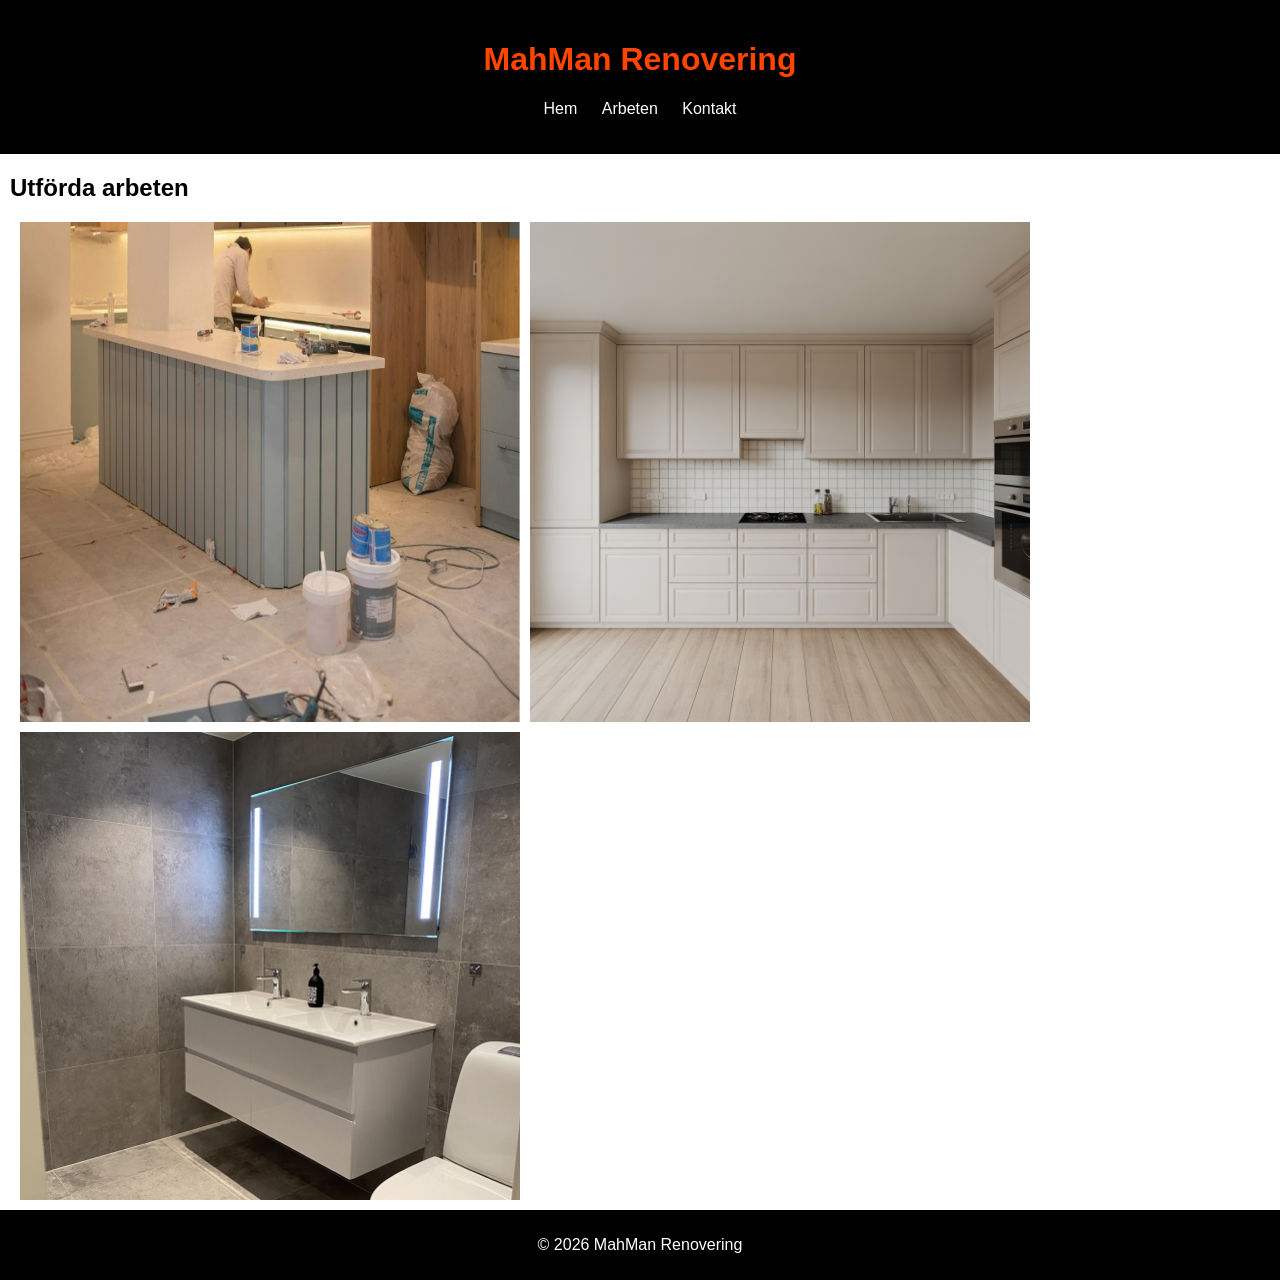
==== html/arbeten.html @ 6d7cf2d6 "Slutprojekt" ====
<!DOCTYPE html>
<html lang="sv">
<head>
<meta charset="UTF-8">
<meta name="viewport" content="width=device-width, initial-scale=1.0">
<title>Arbeten</title>
<link rel="stylesheet" href="../style.css">
<link rel="apple-touch-icon" sizes="180x180" href="../images/favicon_io/apple-touch-icon.png">
<link rel="icon" type="image/png" sizes="32x32" href="../images/favicon_io/favicon-32x32.png">
<link rel="icon" type="image/png" sizes="16x16" href="../images/favicon_io/favicon-16x16.png">
<link rel="manifest" href="../images/favicon_io/site.webmanifest">
</head>

<body>

<header>
<h1>MahMan Renovering</h1>
<nav>
<ul>
<li><a href="../index.html">Hem</a></li>
<li><a href="arbeten.html">Arbeten</a></li>
<li><a href="kontakt.html">Kontakt</a></li>
</ul>
</nav>
</header>

<main class="arbeten">
<h2>Utförda arbeten</h2>

<section class="bilder">
<img src="../images/renovering.jpg">
<img src="../images/image-2.png">
<img src="../images/3-1.jpg">
</section>

</main>

<footer>
<p>© 2026 MahMan Renovering</p>
</footer>

</body>
</html>
---- style.css ----
body {
margin:0;
font-family:Arial;
background:white;
}

header{
background:black;
color:white;
padding:20px;
text-align:center;
}

header h1 {
color:orangered;
}

nav ul {
list-style:none;
padding:0;
}

nav li {
display:inline;
margin:10px;
}

nav a {
color:white;
text-decoration:none;
}

.Professionell {
height:400px;
background-image: url(images/construction-workers-isometric-composition-with-builders-renovating-flat-vector-illustration_1284-69944.avif);
background-repeat: no-repeat;
background-size: fill;
display:flex;
justify-content:center;
align-items:center;
color: black;
}


.info {
background:#eee6e6;
margin:20px;
padding:20px;
border-left:5px solid orangered;
font-size: large;
}
/* informationen i ruturna färger och storlek  */

.bilder {
display:flex;
gap:10px;
flex-wrap:wrap;
margin-bottom: 10px;
margin-left: 10px;
}
/* storleken på bilderna i utförda arbeten  */
.arbeten{
    margin-left: 10px;
}

.bilder img {
width:500px;
}


.fade-in {
opacity:0;
animation: fadeIn 6s forwards;
}

@keyframes fadeIn {
to {opacity:1;}
}
/* hela sidan tar 6 sekunder för att synas helt */

.kontakt{
    color: orangered;
    text-align: center;
    margin-bottom: 15px;
    
}


footer {
background:black;
color:white;
text-align:center;
padding:10px;
}



@media (max-width: 1850px) {
    #prmk {
      display: none;
    }
  }
  /* "Professionell renovering med kvalitet" försvinner när sidan är mindre */
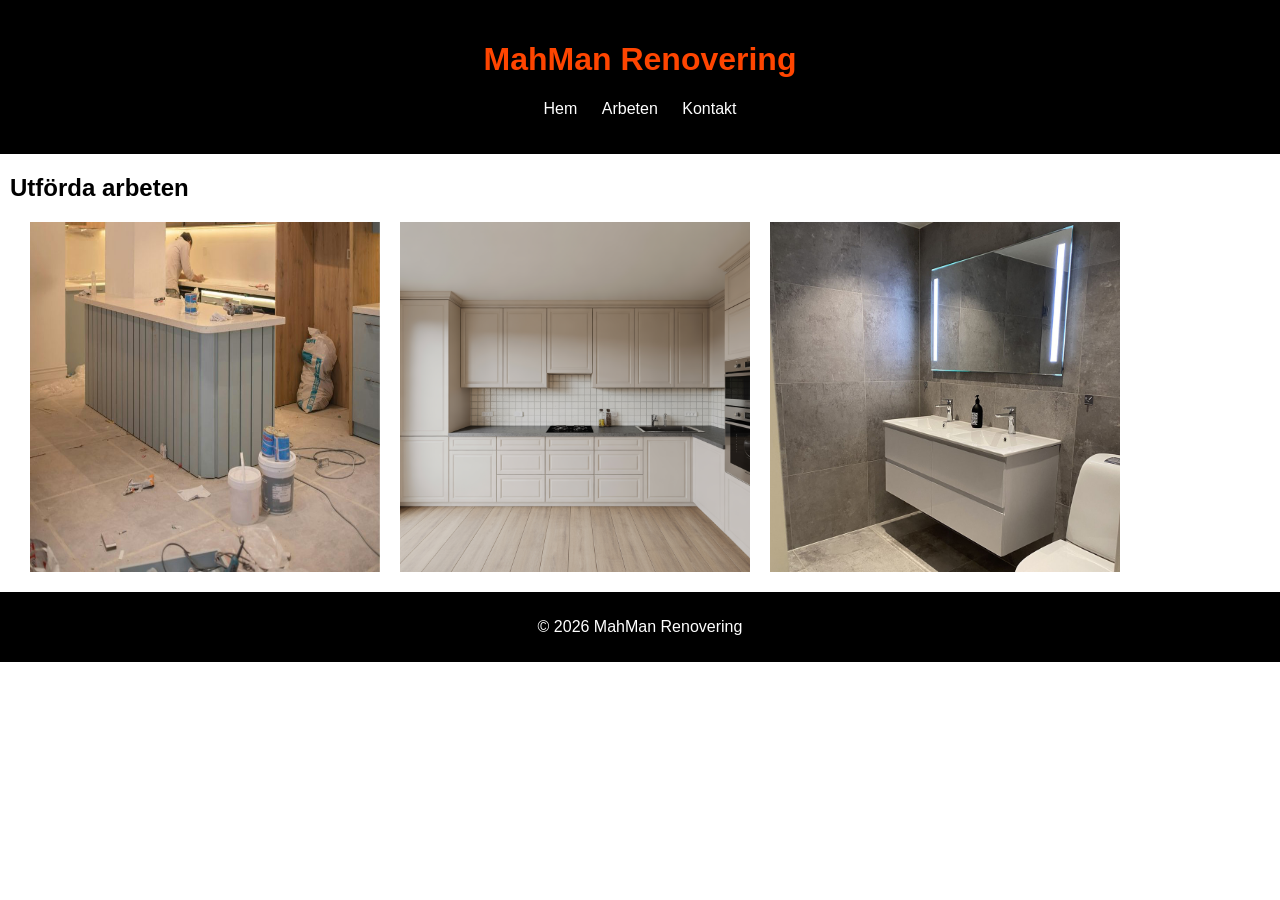
==== commit be0bf2b7: "dasdsa" ====
--- a/html/arbeten.html
+++ b/html/arbeten.html
@@ -36,7 +36,7 @@
 </main>
 
 <footer>
-<p>© 2026 MahMan Renovering</p>
+<p>&copy; 2026 MahMan Renovering</p>
 </footer>
 
 </body>
--- a/style.css
+++ b/style.css
@@ -54,17 +54,24 @@
 .bilder {
 display:flex;
 gap:10px;
-flex-wrap:wrap;
+flex-wrap:wrap; 
 margin-bottom: 10px;
 margin-left: 10px;
+/* width: 100%; */
+
 }
 /* storleken på bilderna i utförda arbeten  */
 .arbeten{
     margin-left: 10px;
 }
 
-.bilder img {
-width:500px;
+.bilder img{
+width:350px;
+display:flex;
+gap:10px;
+flex-wrap:wrap; 
+margin-bottom: 10px;
+margin-left: 10px;
 }
 
 
@@ -79,13 +86,16 @@
 /* hela sidan tar 6 sekunder för att synas helt */
 
 .kontakt{
-    color: orangered;
+    color: rgba(255, 68, 0, 0.886);
     text-align: center;
     margin-bottom: 15px;
     
+    
 }
 
-
+.konta{
+  margin: 15px;
+}
 footer {
 background:black;
 color:white;
@@ -100,4 +110,12 @@
       display: none;
     }
   }
-  /* "Professionell renovering med kvalitet" försvinner när sidan är mindre */+  /* "Professionell renovering med kvalitet" försvinner när sidan är mindre */
+
+
+
+  #date{
+    padding: 10px;
+  }
+
+  
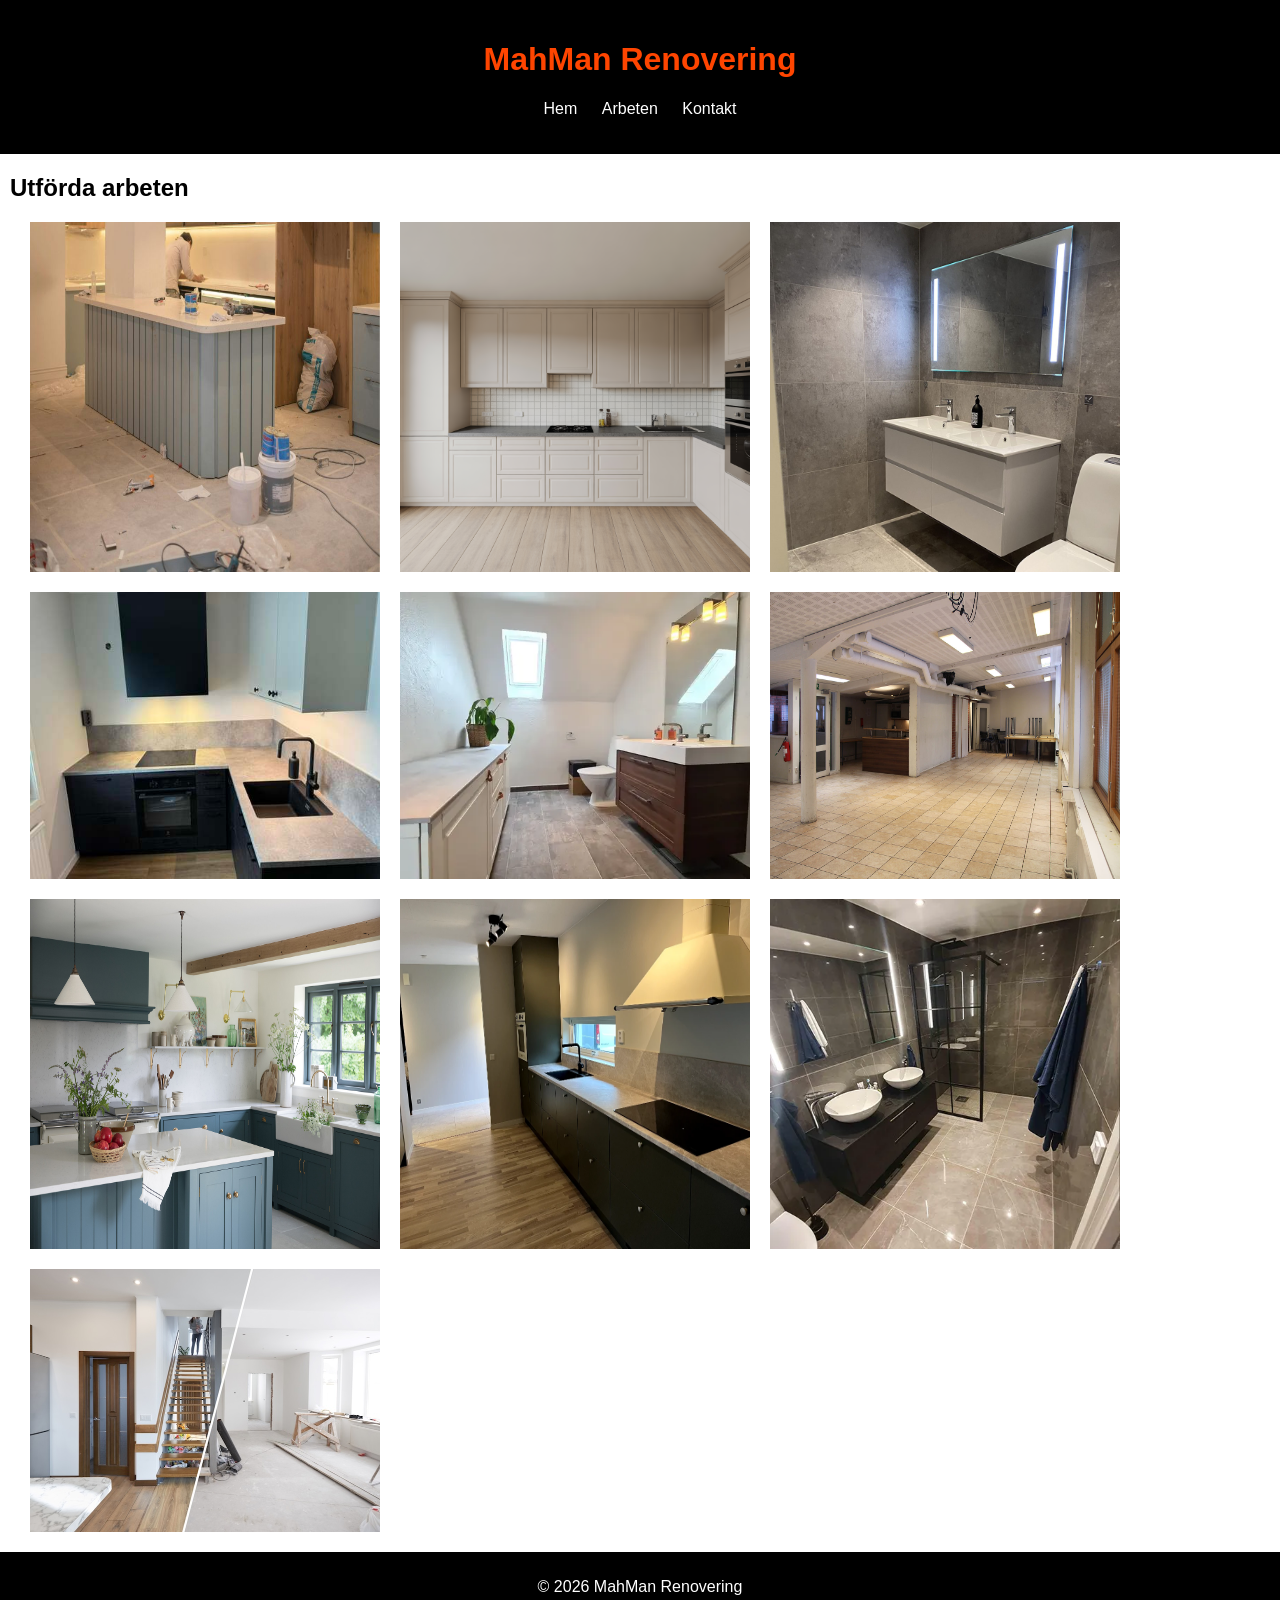
==== commit fe4106a8: "sadsa" ====
--- a/html/arbeten.html
+++ b/html/arbeten.html
@@ -28,9 +28,16 @@
 <h2>Utförda arbeten</h2>
 
 <section class="bilder">
-<img src="../images/renovering.jpg">
-<img src="../images/image-2.png">
-<img src="../images/3-1.jpg">
+<img src="../images/renovering.jpg" alt="#">
+<img src="../images/image-2.png" alt="#">
+<img src="../images/3-1.jpg" alt="#">
+<img src="../images/foretagsbild-pa-nyby-byggservice-i-vasterbotten-ab-ett-snickeriforetag-i-varmlands-lan-2025.jpg" alt="#">
+<img src="../images/foretagsbild-pa-sera-bygg-ab-ett-snickeriforetag-i-skane-lan.webp" alt="#">
+<img src="../images/ok20_ylakerta_2.jpg" alt="#">
+<img src="../images/kok.jpg" alt="#">
+<img src="../images/IMG_5389.webp" alt="#">
+<img src="../images/badrum1.webp" alt="#">
+<img src="../images/renovering (1).jpg" alt="#">
 </section>
 
 </main>
--- a/style.css
+++ b/style.css
@@ -51,18 +51,19 @@
 }
 /* informationen i ruturna färger och storlek  */
 
-.bilder {
-display:flex;
-gap:10px;
-flex-wrap:wrap; 
-margin-bottom: 10px;
-margin-left: 10px;
-/* width: 100%; */
 
-}
 /* storleken på bilderna i utförda arbeten  */
 .arbeten{
     margin-left: 10px;
+}
+
+
+.bilder {
+  display:flex;
+  gap:10px;
+  flex-wrap:wrap;
+  margin-bottom: 10px;
+  margin-left: 10px;
 }
 
 .bilder img{
@@ -94,7 +95,7 @@
 }
 
 .konta{
-  margin: 15px;
+  margin: 30px;
 }
 footer {
 background:black;
